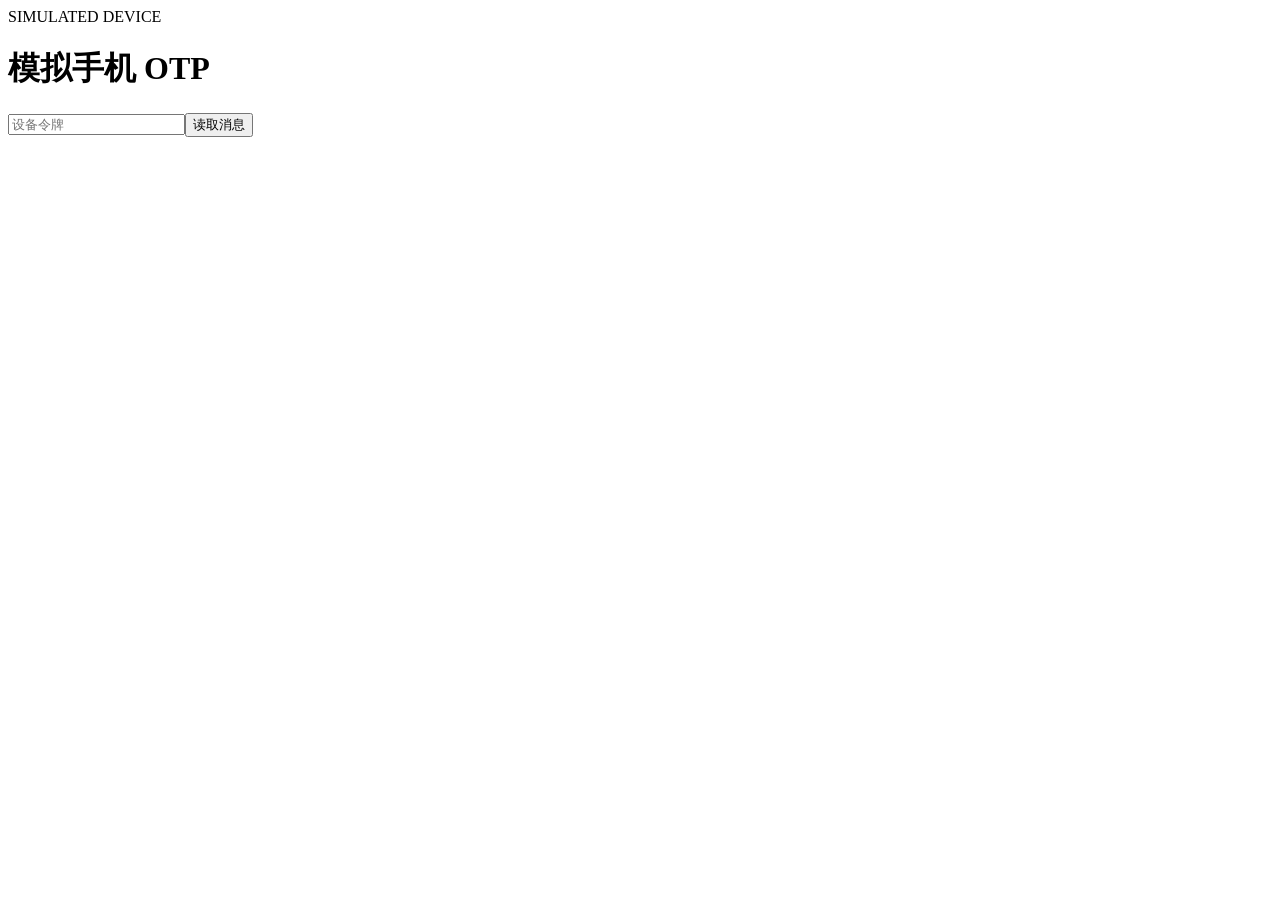
==== frontend/device.html @ 57dbf85c "feat: add evaluator and simulated device UI surfaces" ====
<!doctype html><html lang="zh-CN"><head><meta charset="utf-8"><meta name="viewport" content="width=device-width,initial-scale=1"><link rel="stylesheet" href="/app/styles.css"><title>模拟手机</title></head><body><main class="shell"><header><div><span class="eyebrow">SIMULATED DEVICE</span><h1>模拟手机 OTP</h1></div></header><form id="device" class="composer"><input id="token" placeholder="设备令牌"><button>读取消息</button></form><pre id="messages" class="bubble"></pre></main><script type="module">document.getElementById('device').onsubmit=async e=>{e.preventDefault();const r=await fetch('/device/v1/inbox',{headers:{'X-Device-Token':document.getElementById('token').value}});document.getElementById('messages').textContent=JSON.stringify(await r.json(),null,2)}</script></body></html>
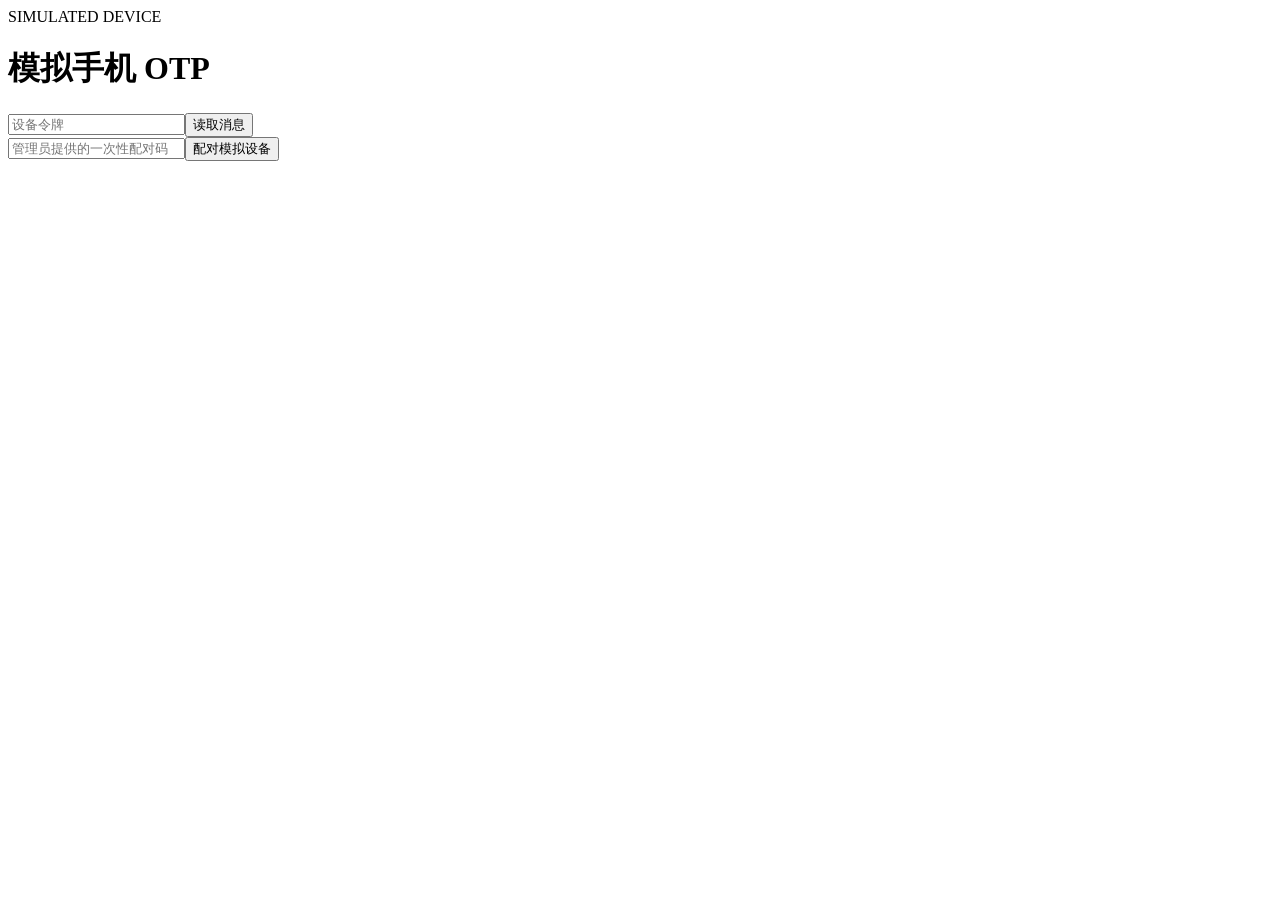
==== commit b8d65077: "feat: enforce M3 security gates and verify local closure" ====
--- a/frontend/device.html
+++ b/frontend/device.html
@@ -1 +1 @@
-<!doctype html><html lang="zh-CN"><head><meta charset="utf-8"><meta name="viewport" content="width=device-width,initial-scale=1"><link rel="stylesheet" href="/app/styles.css"><title>模拟手机</title></head><body><main class="shell"><header><div><span class="eyebrow">SIMULATED DEVICE</span><h1>模拟手机 OTP</h1></div></header><form id="device" class="composer"><input id="token" placeholder="设备令牌"><button>读取消息</button></form><pre id="messages" class="bubble"></pre></main><script type="module">document.getElementById('device').onsubmit=async e=>{e.preventDefault();const r=await fetch('/device/v1/inbox',{headers:{'X-Device-Token':document.getElementById('token').value}});document.getElementById('messages').textContent=JSON.stringify(await r.json(),null,2)}</script></body></html>
+<!doctype html><html lang="zh-CN"><head><meta charset="utf-8"><meta name="viewport" content="width=device-width,initial-scale=1"><link rel="stylesheet" href="/app/styles.css"><title>模拟手机</title></head><body><main class="shell"><header><div><span class="eyebrow">SIMULATED DEVICE</span><h1>模拟手机 OTP</h1></div></header><form id="device" class="composer"><input id="token" type="password" autocomplete="off" placeholder="设备令牌"><button>读取消息</button></form><form id="pair" class="composer"><input id="pairCode" inputmode="numeric" pattern="[0-9]{6}" maxlength="6" placeholder="管理员提供的一次性配对码" required><button>配对模拟设备</button></form><pre id="messages" class="bubble"></pre></main><script type="module">document.getElementById('device').onsubmit=async e=>{e.preventDefault();const r=await fetch('/device/v1/inbox',{headers:{'X-Device-Token':document.getElementById('token').value}});document.getElementById('messages').textContent=JSON.stringify(await r.json(),null,2)};document.getElementById('pair').onsubmit=async e=>{e.preventDefault();const r=await fetch('/device/v1/pair',{method:'POST',headers:{'Content-Type':'application/json'},body:JSON.stringify({pairing_code:document.getElementById('pairCode').value})});const data=await r.json();document.getElementById('pairCode').value='';if(r.ok){document.getElementById('token').value=data.device_token;document.getElementById('messages').textContent='设备已配对。令牌仅保存在当前设备页面。';}else{document.getElementById('messages').textContent=data.code||'配对失败';}}</script></body></html>
